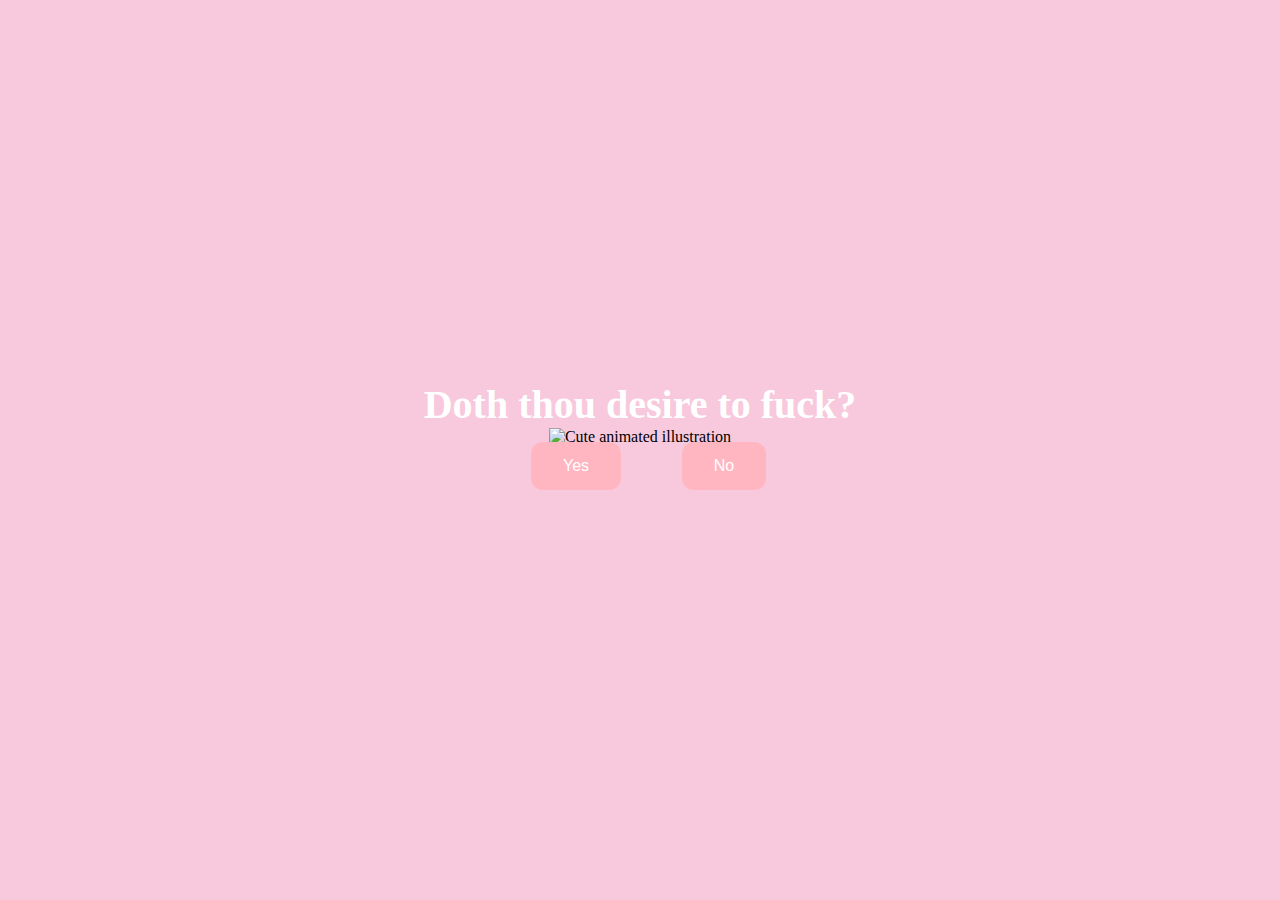
==== index.html @ bd177658 "Add files via upload" ====
<!DOCTYPE html>
<html lang="en">
    <head>
        <link rel="stylesheet" href="./styles.css">
        
    </head> 
    <body>
        <div class="container">
            <div >
                <h1 class = "header_text">Doth thou desire to fuck?</h1>
            </div>
            <div class="gif_container">
                <img src="https://media1.giphy.com/media/v1.Y2lkPTc5MGI3NjExcDdtZ2JiZDR0a3lvMWF4OG8yc3p6Ymdvd3g2d245amdveDhyYmx6eCZlcD12MV9pbnRlcm5hbF9naWZfYnlfaWQmY3Q9cw/cLS1cfxvGOPVpf9g3y/giphy.gif" alt="Cute animated illustration">
            </div>
            <div class = "buttons">
                <button class="btn" id = "yesButton" onclick="nextPage()">Yes</button>
                <button class="btn" id="noButton" onmouseover="moveButton()" onclick="moveButton()">No</button>
                <script>
                    function nextPage() {
                        window.location.href = "yes.html";
                    }
                    
                    function moveButton() {
                        var x = Math.random() * (window.innerWidth - document.getElementById('noButton').offsetWidth) - 85;
                        var y = Math.random() * (window.innerHeight - document.getElementById('noButton').offsetHeight) - 48;
                        document.getElementById('noButton').style.left = `${x}px`;
                        document.getElementById('noButton').style.top = `${y}px`;
                    }
                </script> 
            </div>
        </div>
       
    </body> 
</html>
---- styles.css ----
body {
    display: flex;
    justify-content: center;
    align-items: center;
    height: 90vh;
    background-color: #F8C8DC;
}

#noButton {
    position: absolute;
    margin-left: 150px;
    transition: 0.5s;
}

#yesButton {
    position: absolute;
    margin-right: 150px;
}

.header_text {
    font-family: 'Nunito';
    font-size: 40px;
    font-weight: bold;
    color: white;
    text-align: center;
    margin-top: 20px;
    margin-bottom: 0px;
}

.buttons {
    display: flex;
    flex-direction: row;
    justify-content: center;
    align-items: center;
    margin-top: 20px;
    margin-left: 20px;
}

.btn {
    background-color: #FFB6C1;
    color: white;
    padding: 15px 32px;
    text-align: center;
    display: inline-block;
    font-size: 16px;
    margin: 4px 2px;
    cursor: pointer;
    border: none;
    border-radius: 12px;
    transition: background-color 0.3s ease;
}

.gif_container {
    display: flex;
    justify-content: center;
    align-items: center;
}

@media only screen and (max-width: 320px) and (max-height: 568px) {
    body {
        height: 100vh;
    }

    .header_text {
        font-size: 20px;
    }

    img {
        height: 60vh;
    }

    .btn {
        padding: 10px 18px;
        font-size: 12px;
    }
}

@media only screen and (max-width: 414px) and (max-height: 736px) {
    body {
        height: 90vh;
    }

    .header_text {
        font-size: 28px;
    }

    img {
        height: 60vh;
    }

    .btn {
        padding: 15px 25px;
        font-size: 14px;
    }
}
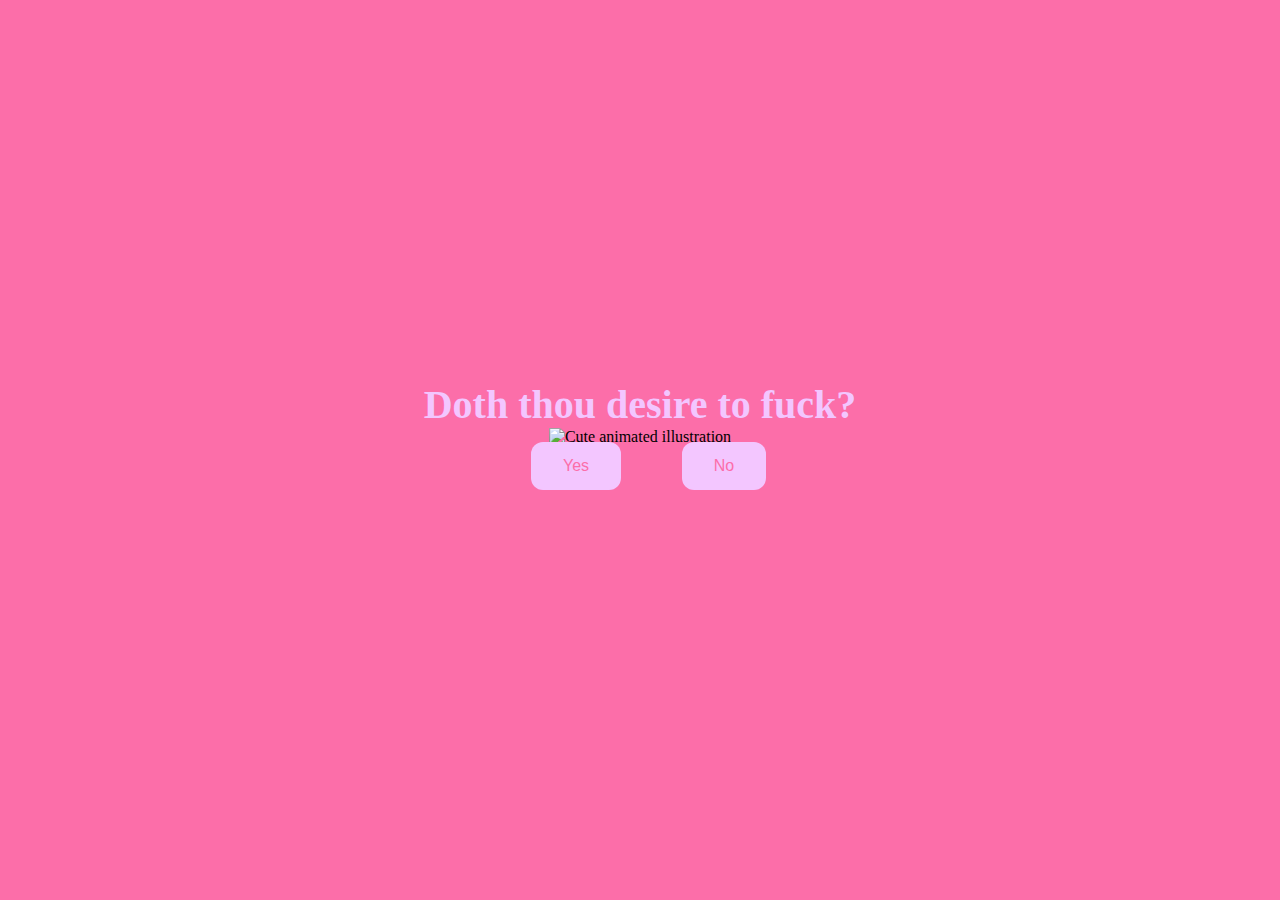
==== commit 14e04312: "Add files via upload" ====
--- a/index.html
+++ b/index.html
@@ -11,7 +11,7 @@
                 <h1 class = "header_text">Doth thou desire to fuck?</h1>
             </div>
             <div class="gif_container">
-                <img src="https://media1.giphy.com/media/v1.Y2lkPTc5MGI3NjExcDdtZ2JiZDR0a3lvMWF4OG8yc3p6Ymdvd3g2d245amdveDhyYmx6eCZlcD12MV9pbnRlcm5hbF9naWZfYnlfaWQmY3Q9cw/cLS1cfxvGOPVpf9g3y/giphy.gif" alt="Cute animated illustration">
+                <img src="/Users/tlafield/Desktop/rizz 2/giphy roll eye.gif" alt="Cute animated illustration">
             </div>
             <div class = "buttons">
                 <button class="btn" id = "yesButton" onclick="nextPage()">Yes</button>
--- a/styles.css
+++ b/styles.css
@@ -3,7 +3,7 @@
     justify-content: center;
     align-items: center;
     height: 90vh;
-    background-color: #F8C8DC;
+    background-color: #fc6ea9;
 }
 
 #noButton {
@@ -21,7 +21,7 @@
     font-family: 'Nunito';
     font-size: 40px;
     font-weight: bold;
-    color: white;
+    color: rgb(243, 198, 255);
     text-align: center;
     margin-top: 20px;
     margin-bottom: 0px;
@@ -37,8 +37,8 @@
 }
 
 .btn {
-    background-color: #FFB6C1;
-    color: white;
+    background-color: rgb(243, 198, 255);
+    color: #fc6ea9;
     padding: 15px 32px;
     text-align: center;
     display: inline-block;
